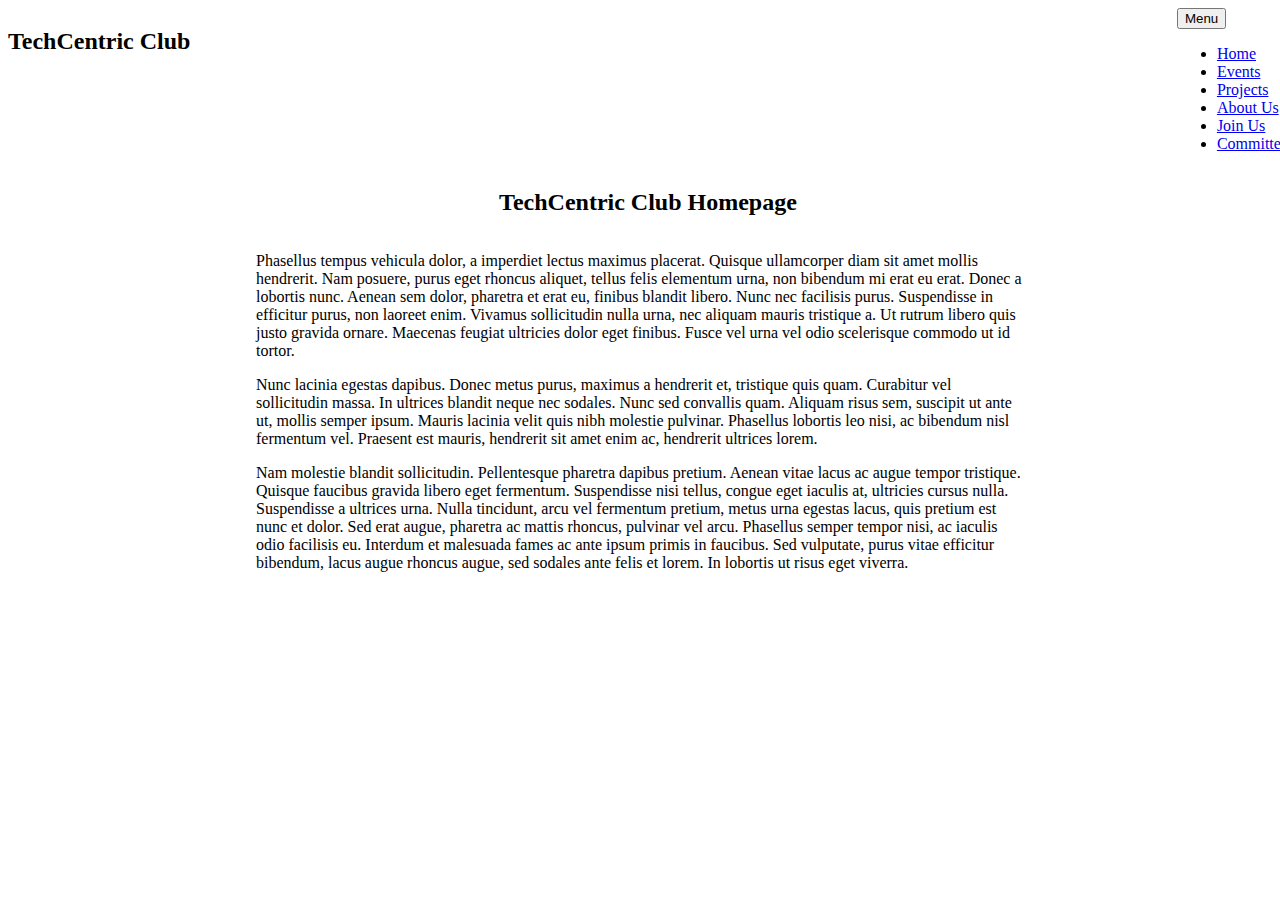
==== index.html @ daa0b063 "added Css and html" ====
<!DOCTYPE html>
<html lang="en">
<head>
    <meta charset="UTF-8">
    <meta http-equiv="X-UA-Compatible" content="IE=edge">
    <meta name="viewport" content="width=device-width, initial-scale=1.0">
    <!-- JavaScript Bundle with Popper
    <script src="https://cdn.jsdelivr.net/npm/bootstrap@5.2.0/dist/js/bootstrap.bundle.min.js"
        integrity="sha384-A3rJD856KowSb7dwlZdYEkO39Gagi7vIsF0jrRAoQmDKKtQBHUuLZ9AsSv4jD4Xa"
        crossorigin="anonymous"></script> -->

   
    
    <!-- popper -->
    <script src="https://cdn.jsdelivr.net/npm/@popperjs/core@2.10.2/dist/umd/popper.min.js"></script>
    <!-- JavaScript Bundle with Popper -->
    <script src="https://cdn.jsdelivr.net/npm/bootstrap@5.2.0/dist/js/bootstrap.bundle.min.js"
        integrity="sha384-A3rJD856KowSb7dwlZdYEkO39Gagi7vIsF0jrRAoQmDKKtQBHUuLZ9AsSv4jD4Xa"
        crossorigin="anonymous"></script>
    
    <!-- Bootstrap Seperate Links Version 4.6 -->
    <script src="https://cdn.jsdelivr.net/npm/jquery@3.5.1/dist/jquery.slim.min.js"
        integrity="sha384-DfXdz2htPH0lsSSs5nCTpuj/zy4C+OGpamoFVy38MVBnE+IbbVYUew+OrCXaRkfj"
        crossorigin="anonymous"></script>
    <script src="https://cdn.jsdelivr.net/npm/popper.js@1.16.1/dist/umd/popper.min.js"
        integrity="sha384-9/reFTGAW83EW2RDu2S0VKaIzap3H66lZH81PoYlFhbGU+6BZp6G7niu735Sk7lN"
        crossorigin="anonymous"></script>
    <script src="https://cdn.jsdelivr.net/npm/bootstrap@4.6.2/dist/js/bootstrap.min.js"
        integrity="sha384-+sLIOodYLS7CIrQpBjl+C7nPvqq+FbNUBDunl/OZv93DB7Ln/533i8e/mZXLi/P+"
        crossorigin="anonymous"></script>

    <!-- CSS only -->
    <link href="https://cdn.jsdelivr.net/npm/bootstrap@5.2.0/dist/css/bootstrap.min.css" rel="stylesheet"
        integrity="sha384-gH2yIJqKdNHPEq0n4Mqa/HGKIhSkIHeL5AyhkYV8i59U5AR6csBvApHHNl/vI1Bx" crossorigin="anonymous">
        
    <script src="https://ajax.googleapis.com/ajax/libs/jquery/3.6.0/jquery.min.js"></script>

    <!-- Own CSS & JS -->
    <link rel="stylesheet" href="static/main.css">
    <script src="scripts/main.js"></script>

    <title>TechCentric Research Club</title>
</head>
<body>
    <!-- Navigation Menu -->
    <div id="logo_span">
        <span>
            <h2>TechCentric Club</h2>
        </span>
        <div class="dropdown">
            
            <button class="btn btn-secondary dropdown-toggle" type="button" id="dropdownMenuButton1" data-bs-toggle="dropdown"
                aria-expanded="false">
                Menu
            </button>
            
            <ul class="dropdown-menu" aria-labelledby="dropdownMenuButton1">
                <li><a class="dropdown-item" href="index.html">Home</a></li>
                <li><a class="dropdown-item" href="events.html">Events</a></li>
                <li><a class="dropdown-item" href="#">Projects</a></li>
                <li><a class="dropdown-item" href="about.html">About Us</a></li>
                <li><a class="dropdown-item" href="join.html">Join Us</a></li>
                <li><a class="dropdown-item" href="committee.html">Committee</a></li>
            </ul>
        </div>
    </div>

    <div class="heading_container">
        <h2>TechCentric Club Homepage</h2>

    </div>

    <div id="hompage_main_cont">
        <section id="homepage_section">
            <p>
                Phasellus tempus vehicula dolor, a imperdiet lectus maximus placerat. Quisque ullamcorper diam sit amet mollis
                hendrerit. Nam posuere, purus eget rhoncus aliquet, tellus felis elementum urna, non bibendum mi erat eu erat. Donec a
                lobortis nunc. Aenean sem dolor, pharetra et erat eu, finibus blandit libero. Nunc nec facilisis purus. Suspendisse in
                efficitur purus, non laoreet enim. Vivamus sollicitudin nulla urna, nec aliquam mauris tristique a. Ut rutrum libero
                quis justo gravida ornare. Maecenas feugiat ultricies dolor eget finibus. Fusce vel urna vel odio scelerisque commodo ut
                id tortor.
            </p>  
            <p>
                Nunc lacinia egestas dapibus. Donec metus purus, maximus a hendrerit et, tristique quis quam. Curabitur vel sollicitudin
                massa. In ultrices blandit neque nec sodales. Nunc sed convallis quam. Aliquam risus sem, suscipit ut ante ut, mollis
                semper ipsum. Mauris lacinia velit quis nibh molestie pulvinar. Phasellus lobortis leo nisi, ac bibendum nisl fermentum
                vel. Praesent est mauris, hendrerit sit amet enim ac, hendrerit ultrices lorem.
                
            </p>
            <p>
                Nam molestie blandit sollicitudin. Pellentesque pharetra dapibus pretium. Aenean vitae lacus ac augue tempor tristique.
                Quisque faucibus gravida libero eget fermentum. Suspendisse nisi tellus, congue eget iaculis at, ultricies cursus nulla.
                Suspendisse a ultrices urna. Nulla tincidunt, arcu vel fermentum pretium, metus urna egestas lacus, quis pretium est
                nunc et dolor. Sed erat augue, pharetra ac mattis rhoncus, pulvinar vel arcu. Phasellus semper tempor nisi, ac iaculis
                odio facilisis eu. Interdum et malesuada fames ac ante ipsum primis in faucibus. Sed vulputate, purus vitae efficitur
                bibendum, lacus augue rhoncus augue, sed sodales ante felis et lorem. In lobortis ut risus eget viverra.
            </p>
        </section>
    </div>
    
    <footer>

    </footer>
    
</body>
</html>
---- static/main.css ----
#logo_span{
    width: 100vw;
    display: flex;
    justify-content: space-between;
    flex-wrap: nowrap;
}

.heading_container {
    width: 100vw;
    display: flex;
    justify-content: center;
}

#events_section{
    flex-wrap: wrap;
    display:flex;
    justify-content: space-around;
}

#events_section > .event_card{
    margin: 8px;
}

.about_club, .club_official_card, .club_advisor_card {
    margin: 10px;
}

.card_container_div, #club_officials, #club_advisors {
    display: flex;
    justify-self: center;
    flex-wrap: wrap;
    width: 100vw;
    margin: 10px;
}

.join_card {
    width: 300px;
    margin: 10px;
}

#homepage_section{
    width: 60vw;
}

.advisor_img{
    width: 100%;
}

#join_main_cont, #hompage_main_cont{
    display: flex;
    justify-content: center;
    flex-wrap: wrap;
}

@media screen and (max-width: 550px) {
    #homepage_section {
        width: 100vw;
    }
}
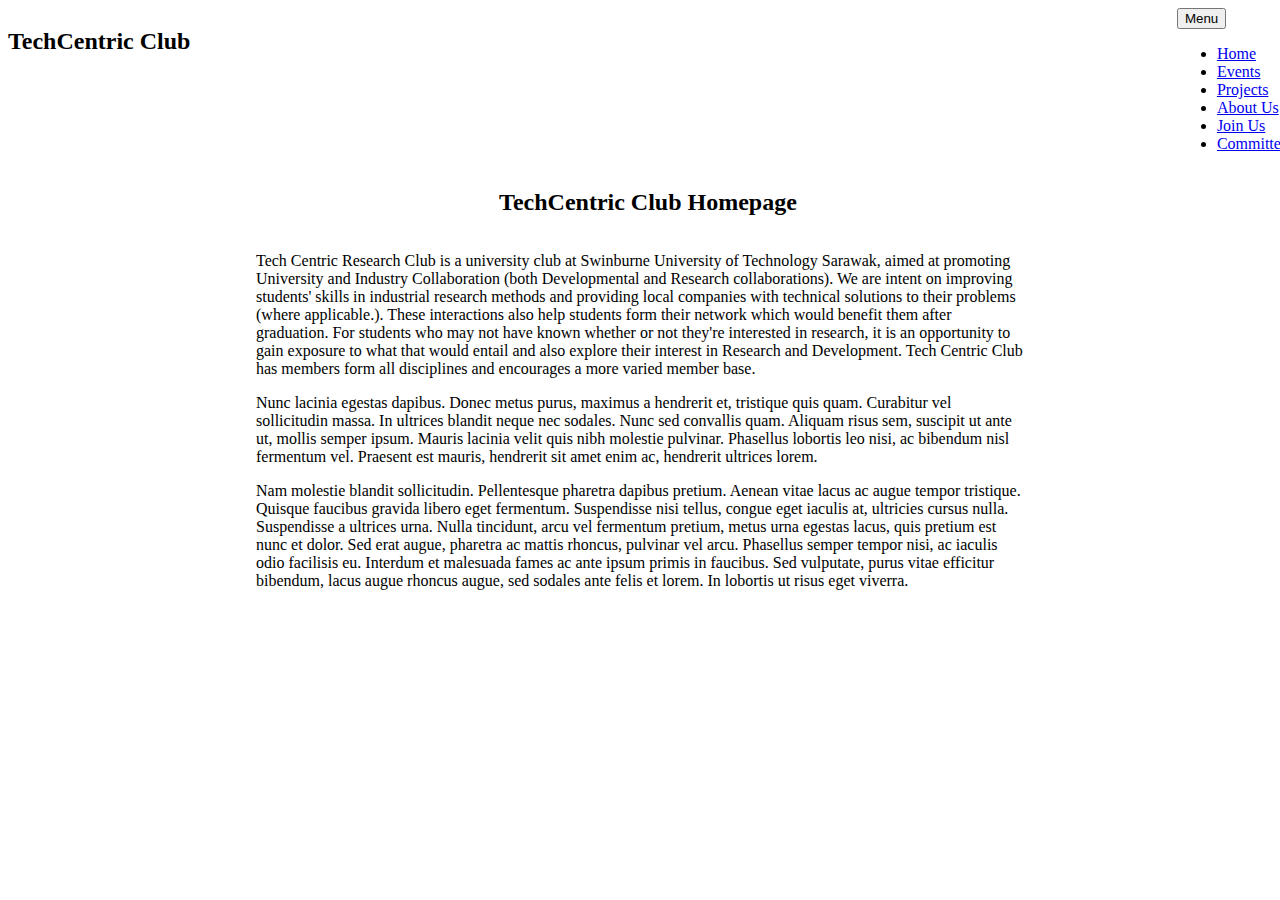
==== commit 63e0a6d2: "Initial Commit" ====
--- a/index.html
+++ b/index.html
@@ -73,12 +73,13 @@
     <div id="hompage_main_cont">
         <section id="homepage_section">
             <p>
-                Phasellus tempus vehicula dolor, a imperdiet lectus maximus placerat. Quisque ullamcorper diam sit amet mollis
-                hendrerit. Nam posuere, purus eget rhoncus aliquet, tellus felis elementum urna, non bibendum mi erat eu erat. Donec a
-                lobortis nunc. Aenean sem dolor, pharetra et erat eu, finibus blandit libero. Nunc nec facilisis purus. Suspendisse in
-                efficitur purus, non laoreet enim. Vivamus sollicitudin nulla urna, nec aliquam mauris tristique a. Ut rutrum libero
-                quis justo gravida ornare. Maecenas feugiat ultricies dolor eget finibus. Fusce vel urna vel odio scelerisque commodo ut
-                id tortor.
+                Tech Centric Research Club is a university club at Swinburne University of Technology Sarawak, aimed at promoting
+                University and Industry Collaboration (both Developmental and Research collaborations). We are intent on improving
+                students' skills in industrial research methods and providing local companies with technical solutions to their problems
+                (where applicable.). These interactions also help students form their network which would benefit them after graduation.
+                For students who may not have known whether or not they're interested in research, it is an opportunity to gain exposure
+                to what that would entail and also explore their interest in Research and Development. Tech Centric Club has members
+                form all disciplines and encourages a more varied member base.
             </p>  
             <p>
                 Nunc lacinia egestas dapibus. Donec metus purus, maximus a hendrerit et, tristique quis quam. Curabitur vel sollicitudin
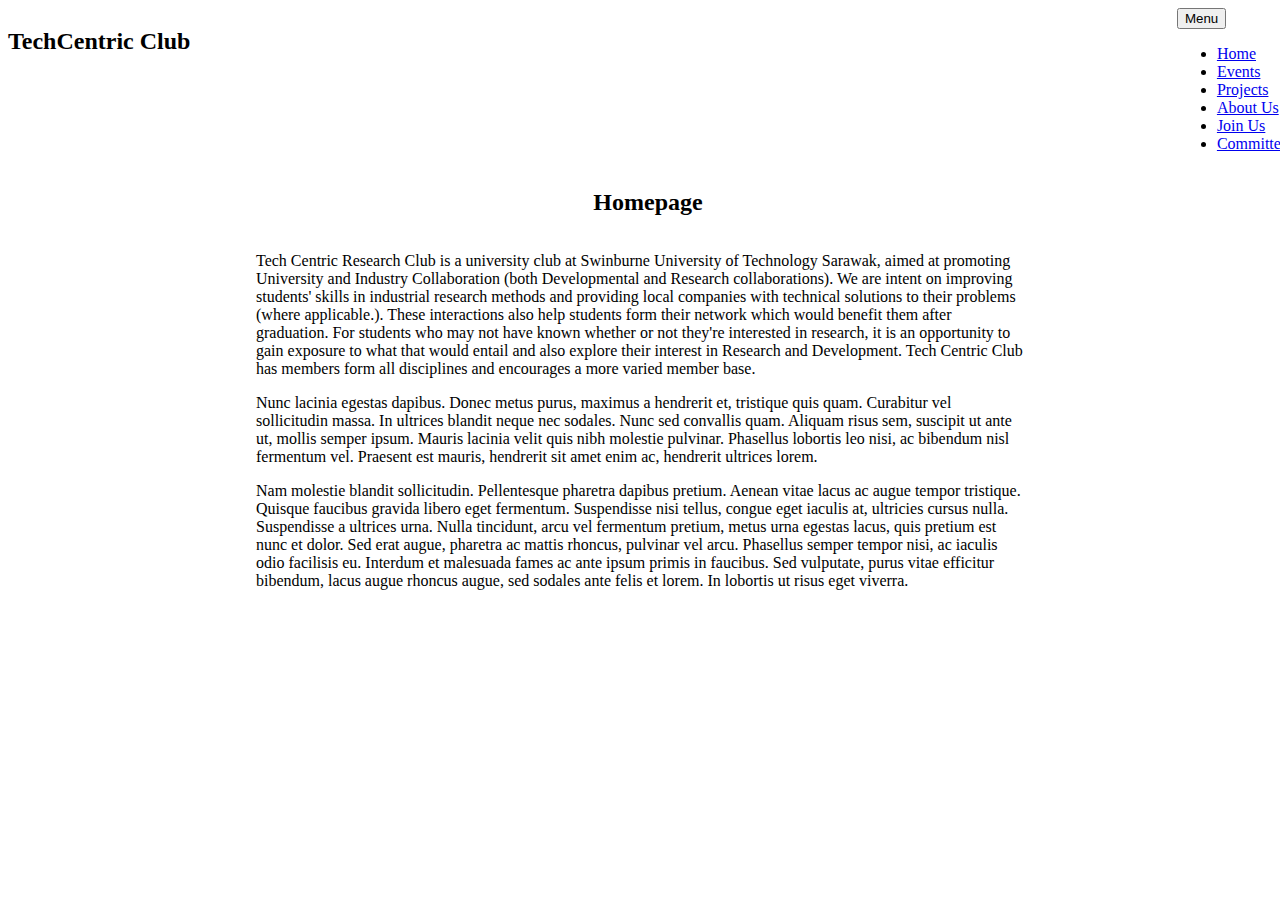
==== commit c35c0784: "Added Billy image Vips Image and Steph image" ====
--- a/index.html
+++ b/index.html
@@ -66,7 +66,7 @@
     </div>
 
     <div class="heading_container">
-        <h2>TechCentric Club Homepage</h2>
+        <h2>Homepage</h2>
 
     </div>
 
--- a/static/main.css
+++ b/static/main.css
@@ -21,13 +21,18 @@
     margin: 8px;
 }
 
+#club_advisors_heading, #club_officials_heading{
+    text-align: center;
+    align-items: center;
+}
+
 .about_club, .club_official_card, .club_advisor_card {
     margin: 10px;
 }
 
 .card_container_div, #club_officials, #club_advisors {
     display: flex;
-    justify-self: center;
+    justify-content: center;
     flex-wrap: wrap;
     width: 100vw;
     margin: 10px;
